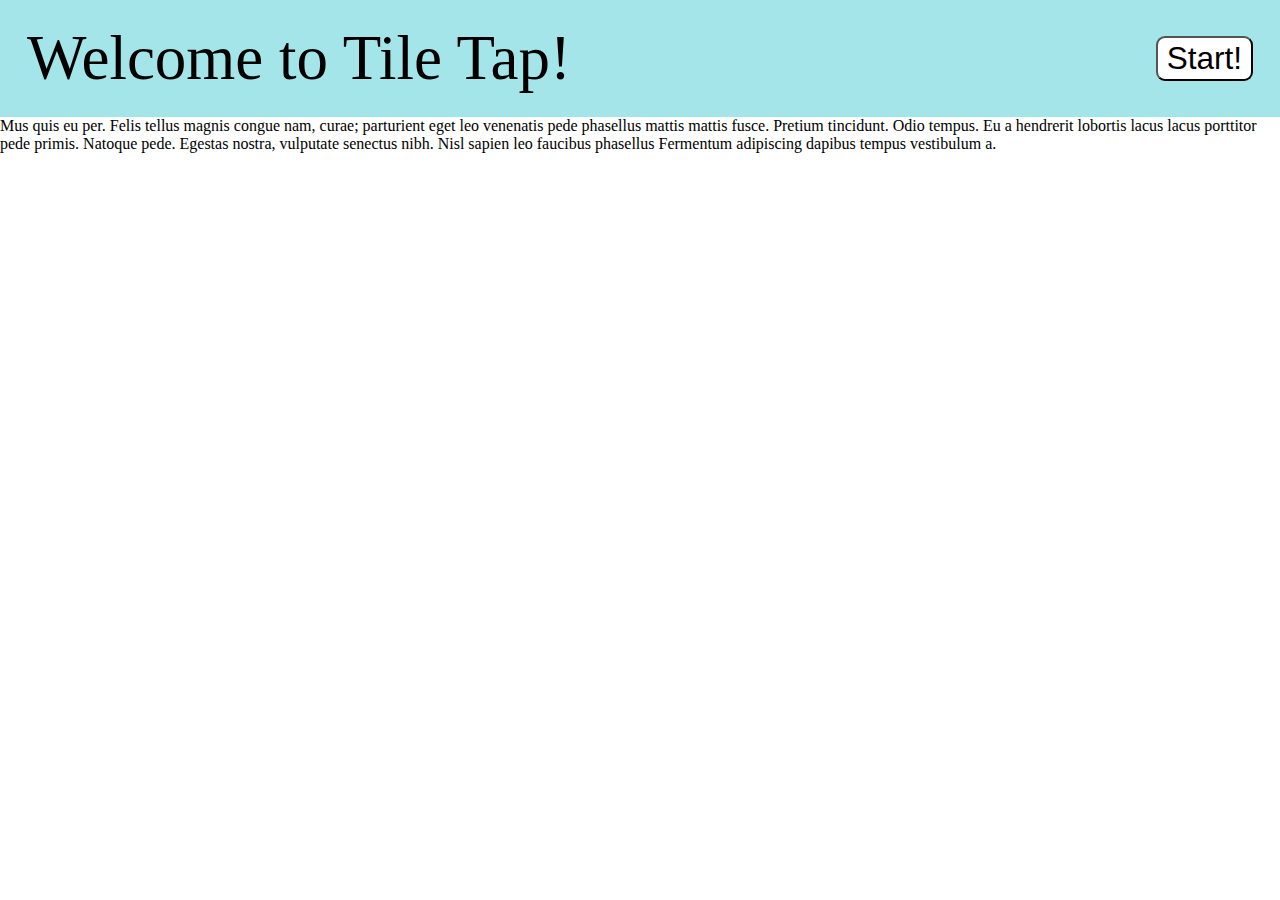
==== index.html @ 7d947dc4 "Format header and add instructions page." ====
<!DOCTYPE html>
<html lang="en">
    <head>
        <meta charset="UTF-8" />
        <meta name="viewport" content="width=device-width, initial-scale=1.0" />
        <title>Tile Tap Instructions</title>
        <link rel="stylesheet" href="/css/style.css" />
        <script defer src="/js/script.js"></script>
    </head>
    <body>
        <header>
            <p id="welcomeMessage">Welcome to Tile Tap!</p>
            <div class="buttons">
                <a href="game.html">
                    <button id="startButton">Start!</button>
                </a>
            </div>
        </header>
        <div id="instructions">
            Mus quis eu per. Felis tellus magnis congue nam, curae; parturient eget leo venenatis pede phasellus mattis mattis fusce. Pretium tincidunt. Odio tempus. Eu a hendrerit lobortis lacus lacus porttitor pede primis. Natoque pede. Egestas nostra, vulputate senectus nibh. Nisl sapien leo faucibus phasellus Fermentum adipiscing dapibus tempus vestibulum a.
            <!-- You have XXX seconds to tap XXX tiles <em>without</em>
            the tiles filling up the board. Good luck! -->
        </div>
    </body>
</html>
---- css/style.css ----
* {
    /* Reset */
    box-sizing: border-box;
    padding: 0;
    margin: 0;
}

header {
    background-color: rgb(163, 229, 232);
    height: 13vmin;
    font-size: 4vmin;
    display: flex;
    flex-direction: row;
    justify-content: space-between;
    align-items: center;
    padding: 0 3vmin;
}

#welcomeMessage {
    font-size: 7vmin;
}

.buttons {
    display: flex;
    flex-direction: column;
    justify-content: space-around;
    align-items: center;
    height: 11vmin;
    /* margin-right: 3vmin; */
}

button {
    font-size: 3.5vmin;
    padding: 0 1vmin;
    background-color: white;
    border-radius: 1vmin;
    height: 5vmin;
    /* width: 22vmin; */
    /* transition-duration: 0.6s; */
}

button:hover {
    background-color: cadetblue;
    color: white;
}

#board {
    display: grid;
    grid-template-columns: repeat(5, 16vmin);
    grid-template-rows: (repeat);
    justify-content: center;
    margin: 5vmin;
}
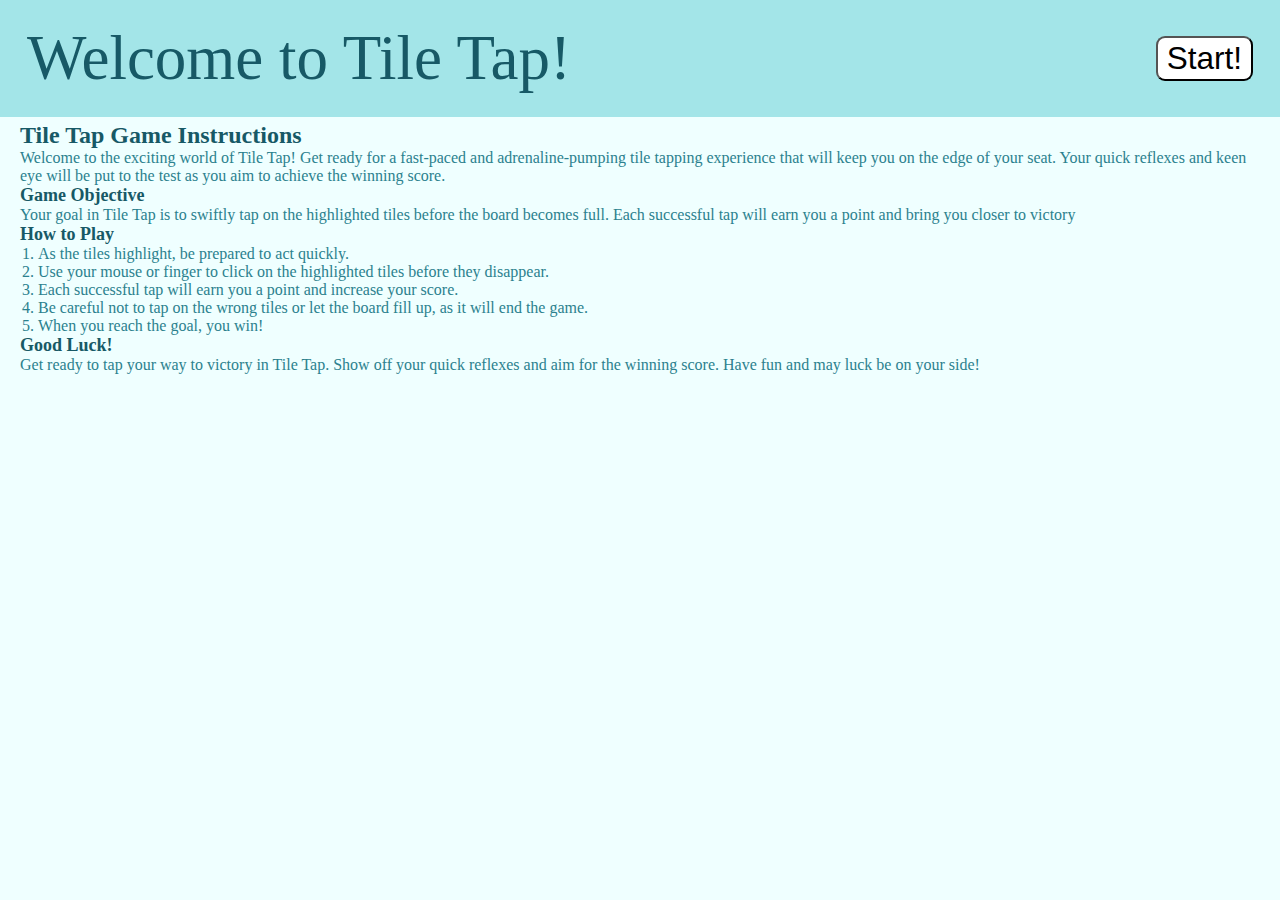
==== commit 8496912b: "Add and format instructions on landing page." ====
--- a/index.html
+++ b/index.html
@@ -17,9 +17,37 @@
             </div>
         </header>
         <div id="instructions">
-            Mus quis eu per. Felis tellus magnis congue nam, curae; parturient eget leo venenatis pede phasellus mattis mattis fusce. Pretium tincidunt. Odio tempus. Eu a hendrerit lobortis lacus lacus porttitor pede primis. Natoque pede. Egestas nostra, vulputate senectus nibh. Nisl sapien leo faucibus phasellus Fermentum adipiscing dapibus tempus vestibulum a.
-            <!-- You have XXX seconds to tap XXX tiles <em>without</em>
-            the tiles filling up the board. Good luck! -->
+            <h1>Tile Tap Game Instructions</h1>
+            <p>
+                Welcome to the exciting world of Tile Tap! Get ready for a
+                fast-paced and adrenaline-pumping tile tapping experience that
+                will keep you on the edge of your seat. Your quick reflexes and
+                keen eye will be put to the test as you aim to achieve the
+                winning score.
+            </p>
+
+            <h2>Game Objective</h2>
+            <p>
+                Your goal in Tile Tap is to swiftly tap on the highlighted tiles
+                before the board becomes full. Each successful tap will earn you
+                a point and bring you closer to victory
+            </p>
+
+            <h2>How to Play</h2>
+            <ol>
+                <li>As the tiles highlight, be prepared to act quickly.</li>
+                <li>Use your mouse or finger to click on the highlighted tiles before they disappear.</li>
+                <li>Each successful tap will earn you a point and increase your score.</li>
+                <li>Be careful not to tap on the wrong tiles or let the board fill up, as it will end the game.</li>
+                <li>When you reach the goal, you win!</li>
+            </ol>
+
+            <h2>Good Luck!</h2>
+            <p>
+                Get ready to tap your way to victory in Tile Tap. Show off your
+            quick reflexes and aim for the winning score. Have fun and may luck
+            be on your side!
+        </p>
         </div>
     </body>
 </html>
--- a/css/style.css
+++ b/css/style.css
@@ -16,8 +16,35 @@
     padding: 0 3vmin;
 }
 
+body {
+    background-color: rgb(239, 255, 255);
+}
+
 #welcomeMessage {
     font-size: 7vmin;
+}
+
+#instructions {
+    margin: 20px;
+    margin-top: 5px;
+}
+h1, h2, #welcomeMessage {
+    color: rgb(23, 89, 102);
+}
+h1 {
+    font-size: x-large;
+}
+h2 {
+    font-size: large;
+}
+#instructions > p, ol {
+    color: rgb(43, 129, 142);
+    font-size: medium;
+}
+
+ol {
+    list-style-type: decimal;
+    margin-left: 18px;
 }
 
 .buttons {
@@ -26,7 +53,6 @@
     justify-content: space-around;
     align-items: center;
     height: 11vmin;
-    /* margin-right: 3vmin; */
 }
 
 button {
@@ -35,12 +61,10 @@
     background-color: white;
     border-radius: 1vmin;
     height: 5vmin;
-    /* width: 22vmin; */
-    /* transition-duration: 0.6s; */
 }
 
 button:hover {
-    background-color: cadetblue;
+    background-color: rgb(23, 89, 102);
     color: white;
 }
 
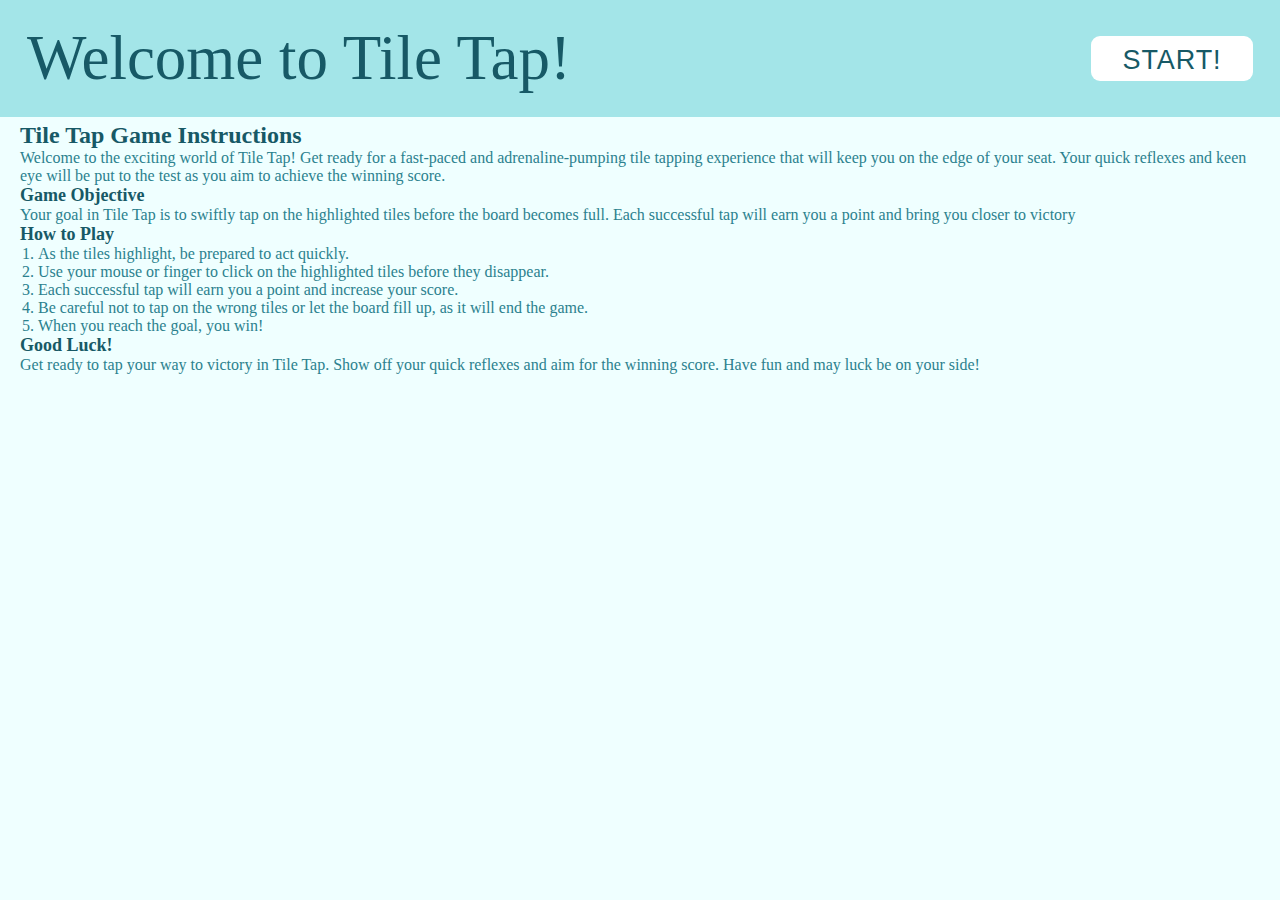
==== commit d2cf7902: "Fix formatting issues on index.html." ====
--- a/index.html
+++ b/index.html
@@ -36,18 +36,27 @@
             <h2>How to Play</h2>
             <ol>
                 <li>As the tiles highlight, be prepared to act quickly.</li>
-                <li>Use your mouse or finger to click on the highlighted tiles before they disappear.</li>
-                <li>Each successful tap will earn you a point and increase your score.</li>
-                <li>Be careful not to tap on the wrong tiles or let the board fill up, as it will end the game.</li>
+                <li>
+                    Use your mouse or finger to click on the highlighted tiles
+                    before they disappear.
+                </li>
+                <li>
+                    Each successful tap will earn you a point and increase your
+                    score.
+                </li>
+                <li>
+                    Be careful not to tap on the wrong tiles or let the board
+                    fill up, as it will end the game.
+                </li>
                 <li>When you reach the goal, you win!</li>
             </ol>
 
             <h2>Good Luck!</h2>
             <p>
                 Get ready to tap your way to victory in Tile Tap. Show off your
-            quick reflexes and aim for the winning score. Have fun and may luck
-            be on your side!
-        </p>
+                quick reflexes and aim for the winning score. Have fun and may
+                luck be on your side!
+            </p>
         </div>
     </body>
 </html>
--- a/css/style.css
+++ b/css/style.css
@@ -5,8 +5,18 @@
     margin: 0;
 }
 
+body {
+    --important-text: rgb(23, 89, 102);
+    --main-text: rgb(43, 129, 142);
+    --header-background: rgb(163, 229, 232);
+    --tile: lightgray;
+    --tile-highlight: cadetblue;
+
+    background-color: rgb(239, 255, 255);
+}
+
 header {
-    background-color: rgb(163, 229, 232);
+    background-color: var(--header-background);
     height: 13vmin;
     font-size: 4vmin;
     display: flex;
@@ -16,9 +26,6 @@
     padding: 0 3vmin;
 }
 
-body {
-    background-color: rgb(239, 255, 255);
-}
 
 #welcomeMessage {
     font-size: 7vmin;
@@ -29,16 +36,18 @@
     margin-top: 5px;
 }
 h1, h2, #welcomeMessage {
-    color: rgb(23, 89, 102);
+    color: var(--important-text);
 }
+
 h1 {
     font-size: x-large;
 }
+
 h2 {
     font-size: large;
 }
 #instructions > p, ol {
-    color: rgb(43, 129, 142);
+    color: var(--main-text);
     font-size: medium;
 }
 
@@ -50,22 +59,56 @@
 .buttons {
     display: flex;
     flex-direction: column;
-    justify-content: space-around;
     align-items: center;
     height: 11vmin;
 }
 
 button {
-    font-size: 3.5vmin;
-    padding: 0 1vmin;
+    font-size: 3vmin;
+    letter-spacing: .1vmin;
+    text-transform: uppercase;
+    padding: 1vmin 1vmin;
     background-color: white;
+    color: var(--important-text);
+    border: none;
     border-radius: 1vmin;
+    width: 33vmin;
     height: 5vmin;
+    transition: all .3s;
+    cursor: pointer;
 }
 
 button:hover {
-    background-color: rgb(23, 89, 102);
+    background-color: var(--important-text);
     color: white;
+    box-shadow: 1vmin 1vmin 2vmin rgba(2, 2, 2, .8);
+    transform: translateY(-1vmin);
+}
+button:active{
+    transform: translateY(-1px);
+}
+
+#startButton {
+    width: 18vmin;
+    margin: 3vmin 0;
+}
+
+#againButton {
+    border-bottom-left-radius: 0;
+    border-bottom-right-radius: 0;
+    border-bottom: 0.2vmin solid var(--important-text);
+}
+#againButton:active {
+    background-color: white;
+    color: var(--important-text);
+}
+#instructionsButton {
+    border-top-left-radius: 0;
+    border-top-right-radius: 0;
+    border-top: 0.2vmin solid var(--important-text);
+}
+#instructionsButton:hover {
+    transform: translateY(1vmin);
 }
 
 #board {
@@ -75,3 +118,12 @@
     justify-content: center;
     margin: 5vmin;
 }
+
+#resultMessage {
+    color: var(--important-text);
+    text-align: center;
+    font-size: medium;
+    /* background-color: var(--tile); */
+    margin: 20px auto;
+    /* padding: 20vmin; */
+}